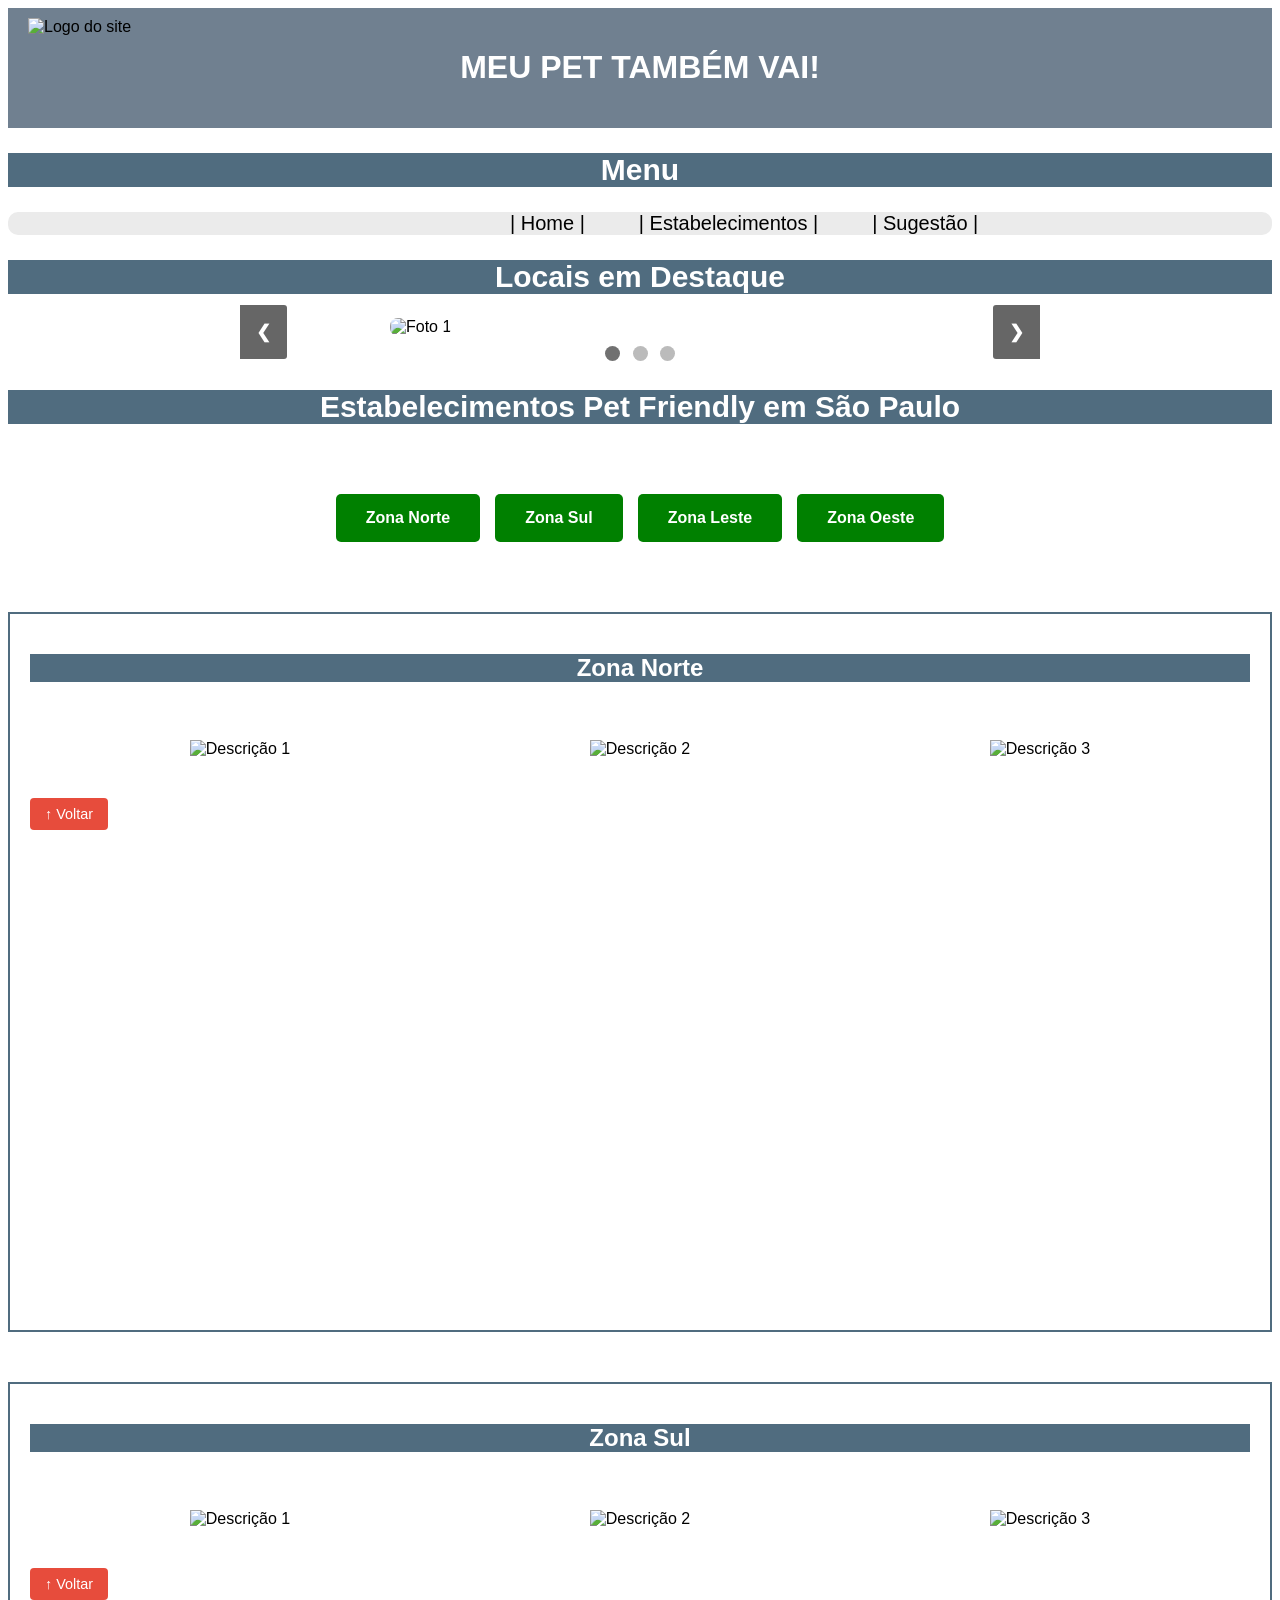
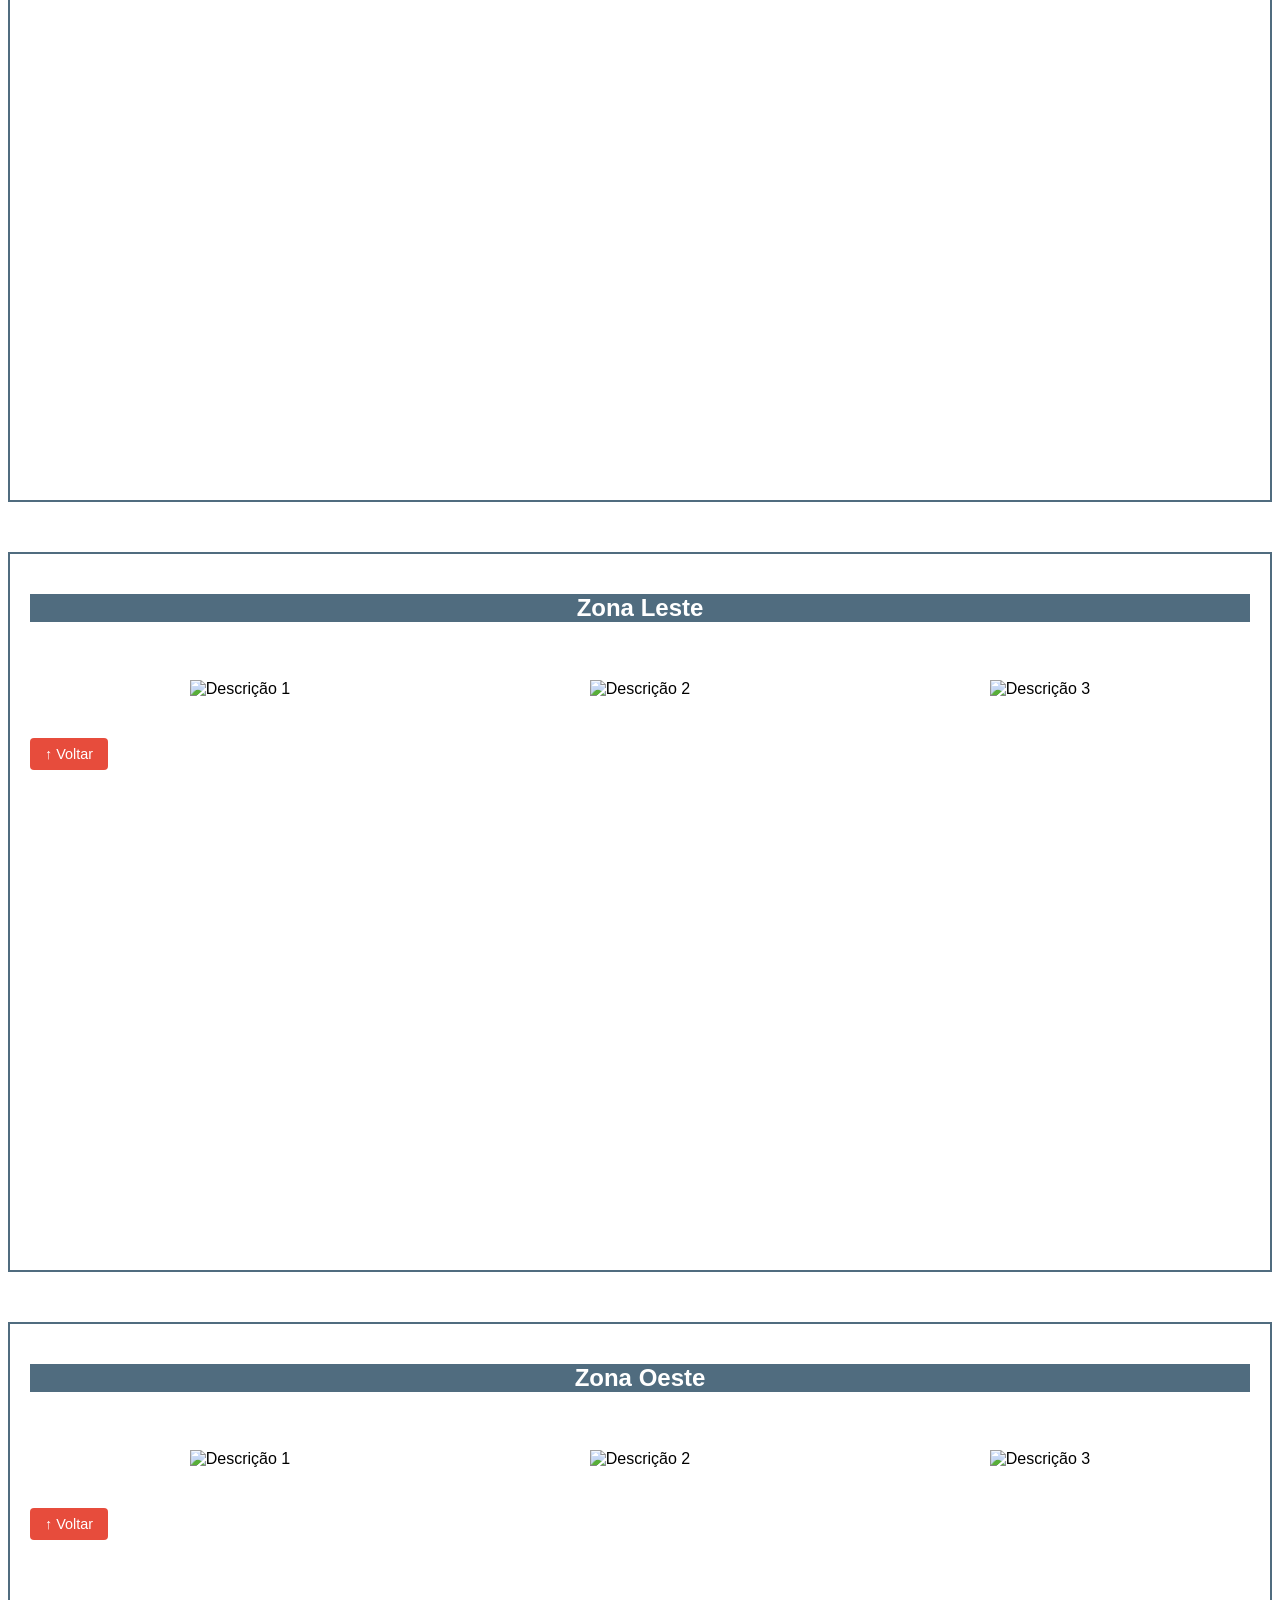
==== Estabelecimentos.html @ c89eccc4 "Update Estabelecimentos.html" ====
<!DOCTYPE html>
<html lang="pt-BR">
	<head>
		<meta charset="UTF-8">
		<meta name="viewport" content="width=device-width, initial-scale=1.0">
		<title>Meu pet também vai!</title>
		<link rel="stylesheet" type="text/css" href="estilo.css">
		<link rel="icon" type="image/x-icon" href="https://i.postimg.cc/m2wCDkDV/logo.png">

	</head>

	<body>
		<header>
			<div class="logo">
            <img src="https://i.postimg.cc/m2wCDkDV/logo.png" alt="Logo do site" class="no-hover" style=" display: block; margin-left: 0; margin-right: auto; max-height: 100px;">
        	</div>
			<h1 style="font-family: 'Segoe UI', sans-serif;"> MEU PET TAMBÉM VAI! </h1>
		</header>

    <div id="conteudo">
    <h2 style="text-align: center; color: #ffffff; font-size: 30px; background-color: #506c7f; font-family: 'Segoe UI', sans-serif;">Menu</h2>
        
    <ul class="menu_principal">
      <li><a href="index.html" class="link_menu"> |  Home  |</a></li>
      <li><a href="#secao2" class="link_menu"> |  Estabelecimentos   |</a></li>
      <li><a href="formulario.html" class="link_menu"> |  Sugestão   |</a></li>
    </ul>
    </div>

		<div>
			<h2 style="text-align: center; color: #ffffff; font-size: 30px; background-color: #506c7f;">Locais em Destaque</h2>
		</div>

  		<style> /* Caixa para imagens em destaque */
   		 * { box-sizing: border-box;}
   		 body { font-family: Arial, sans-serif; margin: 0; }

    	.slideshow-container {
     	 position: relative;
     	 max-width: 800px;
     	 margin: auto;
  		}

   		.slide {
      	display: none;
    	}

    	.slide img {
    	 width: 60%;
     	 border-radius: 8px;
   		}

    /* Botões de navegação - Caixa */
   		.prev, .next {
      	cursor: pointer;
      	position: absolute;
      	top: 50%;
      	width: auto;
      	padding: 16px;
      	margin-top: -22px;
      	color: white;
      	font-weight: bold;
     	 font-size: 18px;
     	 transition: 0.3s;
      	border-radius: 0 3px 3px 0;
      	user-select: none;
      	background-color: rgba(0,0,0,0.6);
    	}

    	.next {
     	right: 0;
      	border-radius: 3px 0 0 3px;
    	}

    	.prev:hover, .next:hover {
      	background-color: rgba(0,0,0,0.6);
    	}

    	/* Pontos das imagens em destaque */
    	.dots {
     	 text-align: center;
      	margin-top: 10px;
    	}

    	.dot {
      	cursor: pointer;
      	height: 15px;
      	width: 15px;
      	margin: 0 4px;
      	background-color: #bbb;
     	border-radius: 50%;
      	display: inline-block;
      	transition: background-color 0.3s;
    	}

    	.active, .dot:hover {
      	background-color: #717171;
    	}
  		</style>

<div class="slideshow-container">
  <div class="slide">
    <img src="https://i.postimg.cc/rwqGCbzG/Caetanos.png" alt="Foto 1">
  </div>

  <div class="slide">
    <img src="https://i.postimg.cc/4ywbHQZt/panni.png" alt="Foto 2">
  </div>

  <div class="slide">
    <img src="https://i.postimg.cc/59G8Tyy0/pet-park.png" alt="Foto 3">
  </div>

  <!-- Botões direita e esquerda -->
  <a class="prev" onclick="mudarSlide(-1)">&#10094;</a>
  <a class="next" onclick="mudarSlide(1)">&#10095;</a>
</div>

<div class="dots">
  <span class="dot" onclick="slideAtual(1)"></span>
  <span class="dot" onclick="slideAtual(2)"></span>
  <span class="dot" onclick="slideAtual(3)"></span>
</div>

<script>
  let indiceSlide = 1;
  mostrarSlide(indiceSlide);

  function mudarSlide(n) {
    mostrarSlide(indiceSlide += n);
  }

  function slideAtual(n) {
    mostrarSlide(indiceSlide = n);
  }

  function mostrarSlide(n) {
    let i;
    let slides = document.getElementsByClassName("slide");
    let dots = document.getElementsByClassName("dot");
    if (n > slides.length) { indiceSlide = 1 }
    if (n < 1) { indiceSlide = slides.length }
    for (i = 0; i < slides.length; i++) {
      slides[i].style.display = "none";
    }
    for (i = 0; i < dots.length; i++) {
      dots[i].className = dots[i].className.replace(" active", "");
    }
    slides[indiceSlide-1].style.display = "block";
    dots[indiceSlide-1].className += " active";
  }

  // Troca automática a cada 5 segundos
  setInterval(() => {
    mudarSlide(1);
  }, 5000);
</script>

    <div>
    <section id="secao2">
      <h2>Estabelecimentos Pet Friendly em São Paulo</h2>
    </section>
    </div>

    <div id="ancora-menu" class="menu-central">
        <a href="#setor1" class="botao-principal">Zona Norte</a>
        <a href="#setor2" class="botao-principal">Zona Sul</a>
        <a href="#setor3" class="botao-principal">Zona Leste</a>
        <a href="#setor4" class="botao-principal">Zona Oeste</a>
    </div>

    <script> // Modal das imagens
    function openModal(title, text) {
      document.getElementById('modalTitle').innerText = title;
      document.getElementById('modalBody').innerText = text;
      document.getElementById('infoModal').style.display = 'block';
    }

    function closeModal() {
      document.getElementById('infoModal').style.display = 'none';
    }

    // Fecha o modal se o usuário clicar fora da caixa branca
    window.onclick = function(event) {
      const modal = document.getElementById('infoModal');
      if (event.target == modal) {
        modal.style.display = "none";
      }
    }
    </script>

        <section id="setor1">
            <h2 style="background-color: #506c7f; color: white; text-align: center;">Zona Norte</h2><br>
              <section class="image-gallery">
              <div class="card" onclick="openModal('Cachorródromo Freguesia do Ó', 'Rua Nazário Pagano, 294 - Freguesia do Ó.')">
                <img src="https://i.postimg.cc/yN1VDdQ1/FREGUESIA.png" alt="Descrição 1">
              </div>

              <div class="card" onclick="openModal('Panni Padaria Artesanal', 'Rua Ismael Neri, 485 - Água Fria.')">
                <img src="https://i.postimg.cc/3NCG3z4p/panni.png" alt="Descrição 2">
              </div>

              <div class="card" onclick="openModal('Mobi Hamburgueria', 'Rua Professor Lourival Gomes Machado, 254 - Santana.')">
                <img src="https://i.postimg.cc/qBcH3KYt/mobiham.png" alt="Descrição 3">
              </div>
            </section>
            <div id="infoModal" class="modal">
              <div class="modal-content">
                <span class="close" onclick="closeModal()">&times;</span>
                <h2 id="modalTitle">Título</h2>
                <p id="modalBody">Texto explicativo...</p>
              </div>
            </div> 
            <a href="#secao2" class="botao-voltar">↑ Voltar</a>
        </section>

        <section id="setor2">
            <h2 style="background-color: #506c7f; color: white; text-align: center;">Zona Sul</h2><br>
            <section class="image-gallery">
              <div class="card" onclick="openModal('Garagem Comes e Bebes', 'Rua Itacaiúna, 61 - Vila Andrade.')">
                <img src="https://i.postimg.cc/P53v2WnD/garagem.png" alt="Descrição 1">
              </div>

              <div class="card" onclick="openModal('O Jardim - Café e Brunch', 'Rua Princesa Isabel, 1372 - Campo Belo.')">
                <img src="https://i.postimg.cc/7YPg9YTy/jardim-caf.png" alt="Descrição 2">
              </div>

              <div class="card" onclick="openModal('Quintal do Marajoara', 'Rua Sargento Francisco Boeming, 200 - Jardim Marajoara')">
                <img src="https://i.postimg.cc/y8Q3vmC9/marajoara.png" alt="Descrição 3">
              </div>
            </section>
            <div id="infoModal" class="modal">
              <div class="modal-content">
                <span class="close" onclick="closeModal()">&times;</span>
                <h2 id="modalTitle">Título</h2>
                <p id="modalBody">Texto explicativo...</p>
              </div>
            </div> 
            <a href="#secao2" class="botao-voltar">↑ Voltar</a>
        </section>

        <section id="setor3">
            <h2 style="background-color: #506c7f; color: white; text-align: center;">Zona Leste</h2><br>
            <section class="image-gallery">
              <div class="card" onclick="openModal('Cachorródromo - Itacão Vila Curuçá', 'Rua Pedro Meira - Vila Curuçá Velha.')">
                <img src="https://i.postimg.cc/Gh7KWskX/cachorrodromo.png" alt="Descrição 1">
              </div>

              <div class="card" onclick="openModal('Frutaria Pitaya', 'Rua Monte Serrat, 1439 - Tatuapé.')">
                <img src="https://i.postimg.cc/9F8b6qGJ/frutaria.png" alt="Descrição 2">
              </div>

              <div class="card" onclick="openModal('Lazy Park & Food', 'Rua Itabaiana, 727 - Belenzinho.')">
                <img src="https://i.postimg.cc/qMbwPC8w/lazy.png" alt="Descrição 3">
              </div>
            </section>
            <div id="infoModal" class="modal">
              <div class="modal-content">
                <span class="close" onclick="closeModal()">&times;</span>
                <h2 id="modalTitle">Título</h2>
                <p id="modalBody">Texto explicativo...</p>
              </div>
            </div> 
            <a href="#secao2" class="botao-voltar">↑ Voltar</a>
        </section>

        <section id="setor4">
            <h2 style="background-color: #506c7f; color: white; text-align: center;">Zona Oeste</h2><br>
            <section class="image-gallery">
              <div class="card" onclick="openModal('Botanikafé', 'Rua Padre Garcia Velho, 56 - Pinheiros.')">
                <img src="https://i.postimg.cc/sg75mn40/BOTANIKAFE.png" alt="Descrição 1">
              </div>

              <div class="card" onclick="openModal('Mercearia Mercedes', 'Avenida Mercedes, 411 - Alto da Lapa.')">
                <img src="https://i.postimg.cc/13wDBWrj/MERCEARIA.png" alt="Descrição 2">
              </div>

              <div class="card" onclick="openModal('Reserva Rooftop - Parrilla & Pasta', 'Rua Marc Chagal, SN, Jardim das Perdizes - Em frente ao portão 2')">
                <img src="https://i.postimg.cc/VknXg7Wh/ROOFTOP.png" alt="Descrição 3">
              </div>
            </section>
            <div id="infoModal" class="modal">
              <div class="modal-content">
                <span class="close" onclick="closeModal()">&times;</span>
                <h2 id="modalTitle">Título</h2>
                <p id="modalBody">Texto explicativo...</p>
              </div>
            </div> 
            <a href="#secao2" class="botao-voltar">↑ Voltar</a>
        </section>

<script> // ao recarregar a página volta para o início.
    if (history.scrollRestoration) {
    history.scrollRestoration = 'manual';
}
</script>

	</body>
</html>
---- estilo.css ----
header {
    display: flex;
    align-items: center;
    justify-content: center;
    background-color: slategray;
    padding: 20px;
    position: relative;
    width: auto;
}

header .logo {
    position: absolute;
    left: 20px;
}

header .logo img {
    height: 100px;
}

header h1 {
    color: white;
    font-size: 2rem;
    text-align: center;
    font-family: Arial, sans-serif;
}

.menu_principal{
  margin-left: 450px;
  margin-right: 400px;
  padding-inline-start: 480px;
}

#conteudo ul {
	list-style-type: none;
	margin: 0;
	padding: 1;
	width: auto;
  height: 25;
  display: flex;
  gap: 30px;
	background-color: #ebebeb;
	border-radius: 10px;
}

#conteudo li a {
	display: inline;
	color: #000;
  padding: 2px 2px;
  margin-left: 20px;
	text-decoration: none;
	border-radius: 10px;
}

li a:hover {
	background-color: #b2b2b2;
	color: white;
    border-radius: auto;
}

.slide img{
  width: auto;
  height: 60%;
  margin-left: 150px;
  border-radius: 8px;
}

.link_menu {
	font-size: 20px;
	font-family: 'Verdana', sans-serif;
}

#conteudo img {
	margin-left: 20px;
    transition: transform 0.3s, box-shadow 0.3s;
    }

    img:hover {
      transform: scale(1.1); /* aumenta a imagem */
      box-shadow: 0 0 20px rgba(0, 0, 0, 0.5); /* adiciona sombra */
    }

html {
  scroll-behavior: smooth;
}

  #secao2 h2 {
    text-align: center;
    color: #ffffff;
    font-size: 30px;
    background-color: #506c7f;
  }

  .caixa-texto h2{
    margin-top: -30px;
  }

/* Classe para "resetar" a imagem específica */
.no-hover:hover {
  opacity: 1 !important;
  transform: none !important;
  cursor: default;
  box-shadow: none;
}

/* Layout da Galeria */
.image-gallery {
  display: flex;
  justify-content: space-around;
  gap: 20px;
  padding: 20px;
}

.card img {
  width: 100%;
  max-width: 300px;
  cursor: pointer;
  transition: transform 0.3s;
}

.card img:hover {
  transform: scale(1.05);
}

/* Estilo do Modal (Escondido por padrão) */
.modal {
  display: none; 
  position: fixed;
  z-index: 1000;
  left: 0;
  top: 0;
  width: 100%;
  height: 100%;
  background-color: rgba(0,0,0,0.7);
}

.modal-content {
  background-color: white;
  margin: 15% auto;
  padding: 20px;
  width: 50%;
  border-radius: 8px;
  position: relative;
}

.close {
  position: absolute;
  right: 20px;
  top: 10px;
  font-size: 28px;
  cursor: pointer;
}

    html {
        scroll-behavior: smooth;
    }

    body {
        font-family: 'Segoe UI', sans-serif;
        margin: 0;
        padding: 8px;
        background-color: #ffffff;
    }

    /* Container dos 4 botões principais */
    .menu-central {
        display: flex;
        justify-content: center;
        gap: 15px;
        margin: 70px 0; /* Espaço grande para testar o scroll */
    }

    .botao-principal {
        padding: 15px 30px;
        background-color: green;
        color: white;
        text-decoration: none;
        border-radius: 5px;
        font-weight: bold;
    }

    .botao-principal:hover {
        background-color: #2c3e50;

    }

    /* Botão de voltar dentro de cada setor */
    .botao-voltar {
        display: inline-block;
        margin-top: 20px;
        padding: 8px 15px;
        background-color: #e74c3c;
        color: white;
        text-decoration: none;
        border-radius: 4px;
        font-size: 0.9em;
    }

    .botao-voltar:hover {
        background-color: #c0392b;
    }

#setor1 {
  height: 720px;
  margin-bottom: 50px;
  padding: 20px 20px;
  border-top: 2px solid #506c7f;
  border-left: 2px solid #506c7f;
  border-bottom: 2px solid #506c7f;
  border-right: 2px solid #506c7f;
  background-color: #ffffff;"
}

#setor2 {
  height: 720px;
  margin-bottom: 50px;
  padding: 20px 20px;
  border-top: 2px solid #506c7f;
  border-left: 2px solid #506c7f;
  border-bottom: 2px solid #506c7f;
  border-right: 2px solid #506c7f;
  background-color: #ffffff;"
}

#setor3 {
  height: 720px;
  margin-bottom: 50px;
  padding: 20px 20px;
  border-top: 2px solid #506c7f;
  border-left: 2px solid #506c7f;
  border-bottom: 2px solid #506c7f;
  border-right: 2px solid #506c7f;
  background-color: #ffffff;"
}

#setor4 {
  height: 720px;
  margin-bottom: 50px;
  padding: 20px 20px;
  border-top: 2px solid #506c7f;
  border-left: 2px solid #506c7f;
  border-bottom: 2px solid #506c7f;
  border-right: 2px solid #506c7f;
  background-color: #ffffff;"
}


/* Para dispositivos móveis */

@media screen and (max-width: 1020px) {
 .container-expandido {
  flex-direction: column-reverse;
  margin: 0;
  max-width: 20%;
  height: 280;
 }

 .container-expandido img{
  height: auto;
  width: 360px;
  margin-left: 0;
  margin-top: -110px;
 }

 .caixa-texto{
  height: auto;
  font-size: 11px;
  margin: -30px;
  width: 80%;
 }

 .caixa-texto p, h2 {
  margin-left: -50px;
  margin-right: -30px;
 }
   
  .logo, .link_menu{
        display: none;
        margin-left: 0;
        margin-right: 0;
    }

  #conteudo ul {
  border-style: none;
  margin-left: 0;
  margin-right: 0;
  box-sizing: border-box;
  width: 100%;
  flex-wrap: wrap;
  justify-content: center;
  padding-inline-start: 0;
  }

  #conteudo il a {
  margin-left: 0;
  }

  .slideshow-container{
    margin: 0;
  }

  .slide {
    align-content: center;
    margin-left: -100px;
  }

  #contato h2 {
    color: #ff5500;
    font-size: 24px;
    text-align: center;
  }

  #secao2 h2 {
  text-align: center;
  color: #ffffff;
  font-size: 17px;
  background-color: #506c7f;
  }

  .botao-principal {
   padding: 10px 10px 10px 10px;
   width: 80px;
  }

  .menu-central{
    gap: 12px;
    margin-left: 0;
  }

  #setor1 h2, #setor2 h2, #setor3 h2, #setor4 h2 {
  top: -18px;
  left: 20px;
  padding: 0 10px;
  margin: 0;
  font-size: 24px;
  }

  #setor1, #setor2, #setor3, #setor4{
    height: auto;
  }

  .image-gallery{
    gap: 35px;

  }

  .card img {
    width: 100px;
    height: 168px;
    margin-left: -20px;
  }

  .modal-content{
    margin: 70% auto;
  }
}
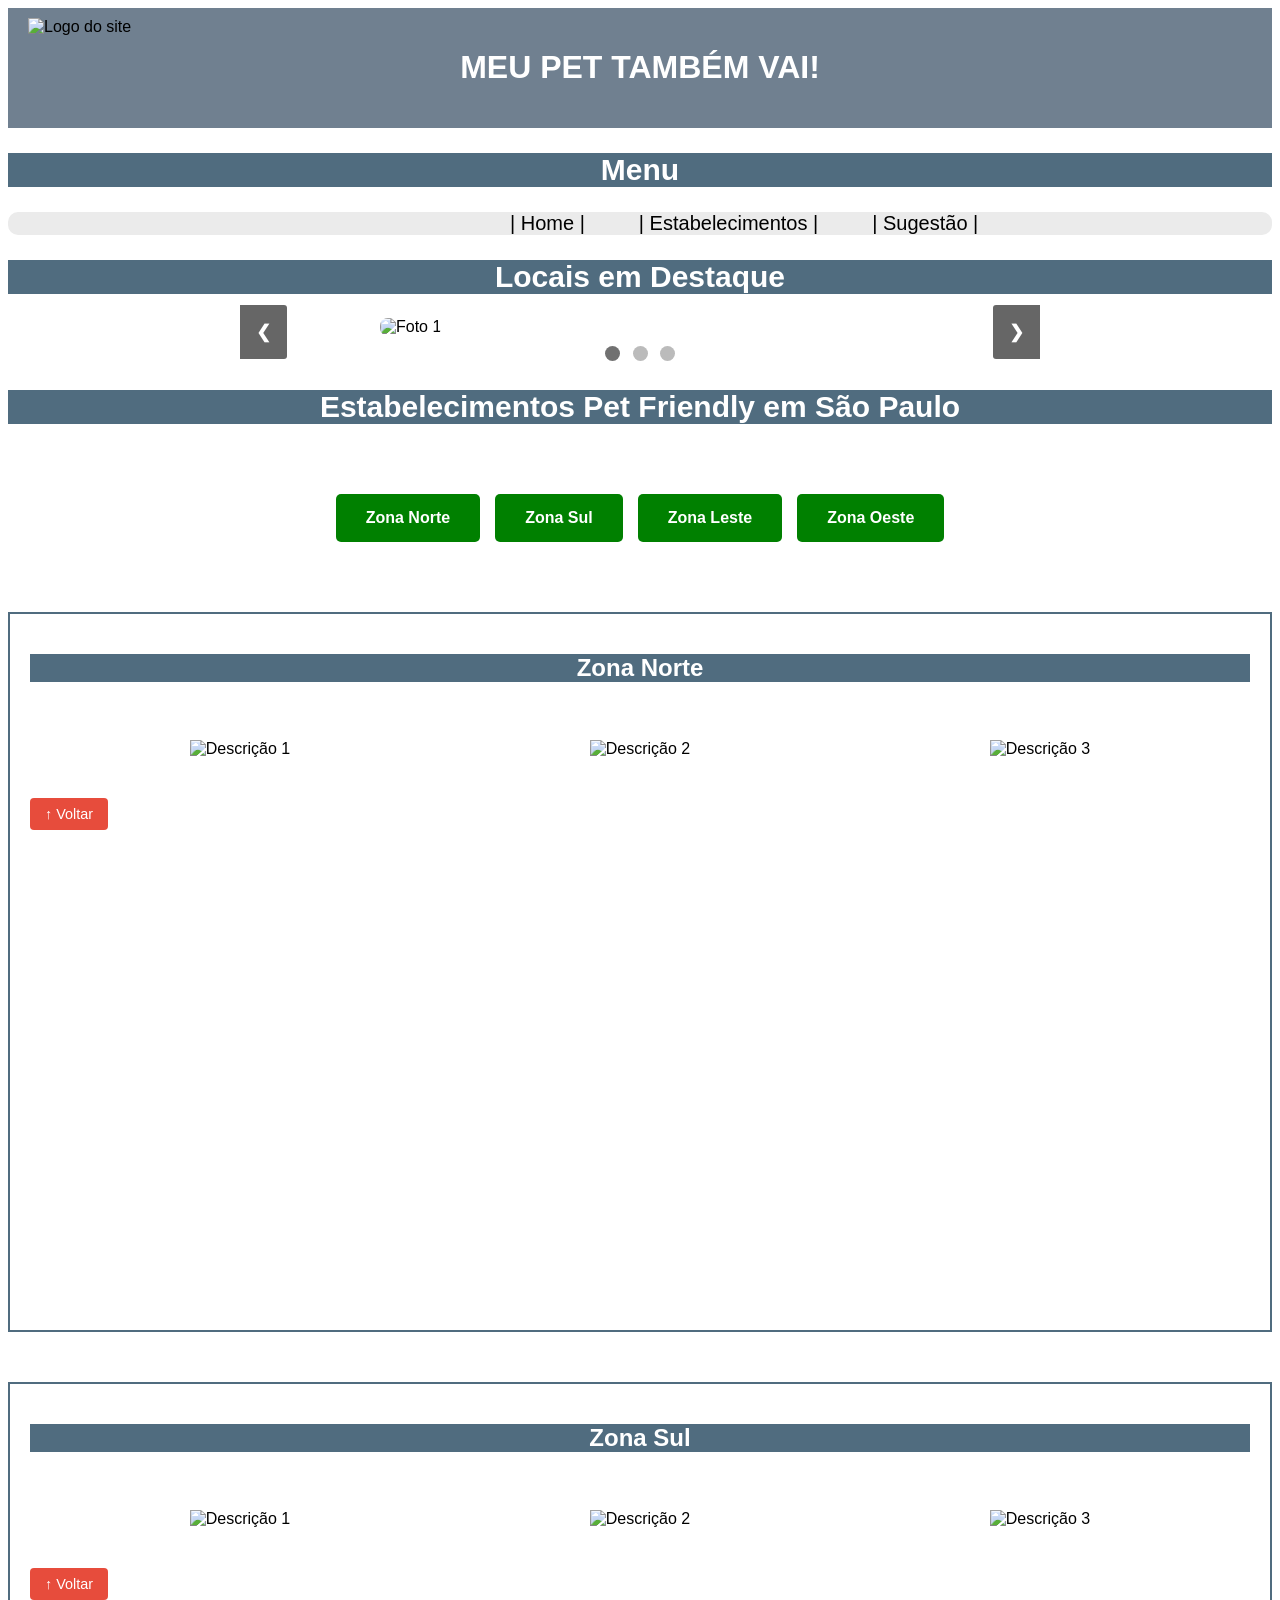
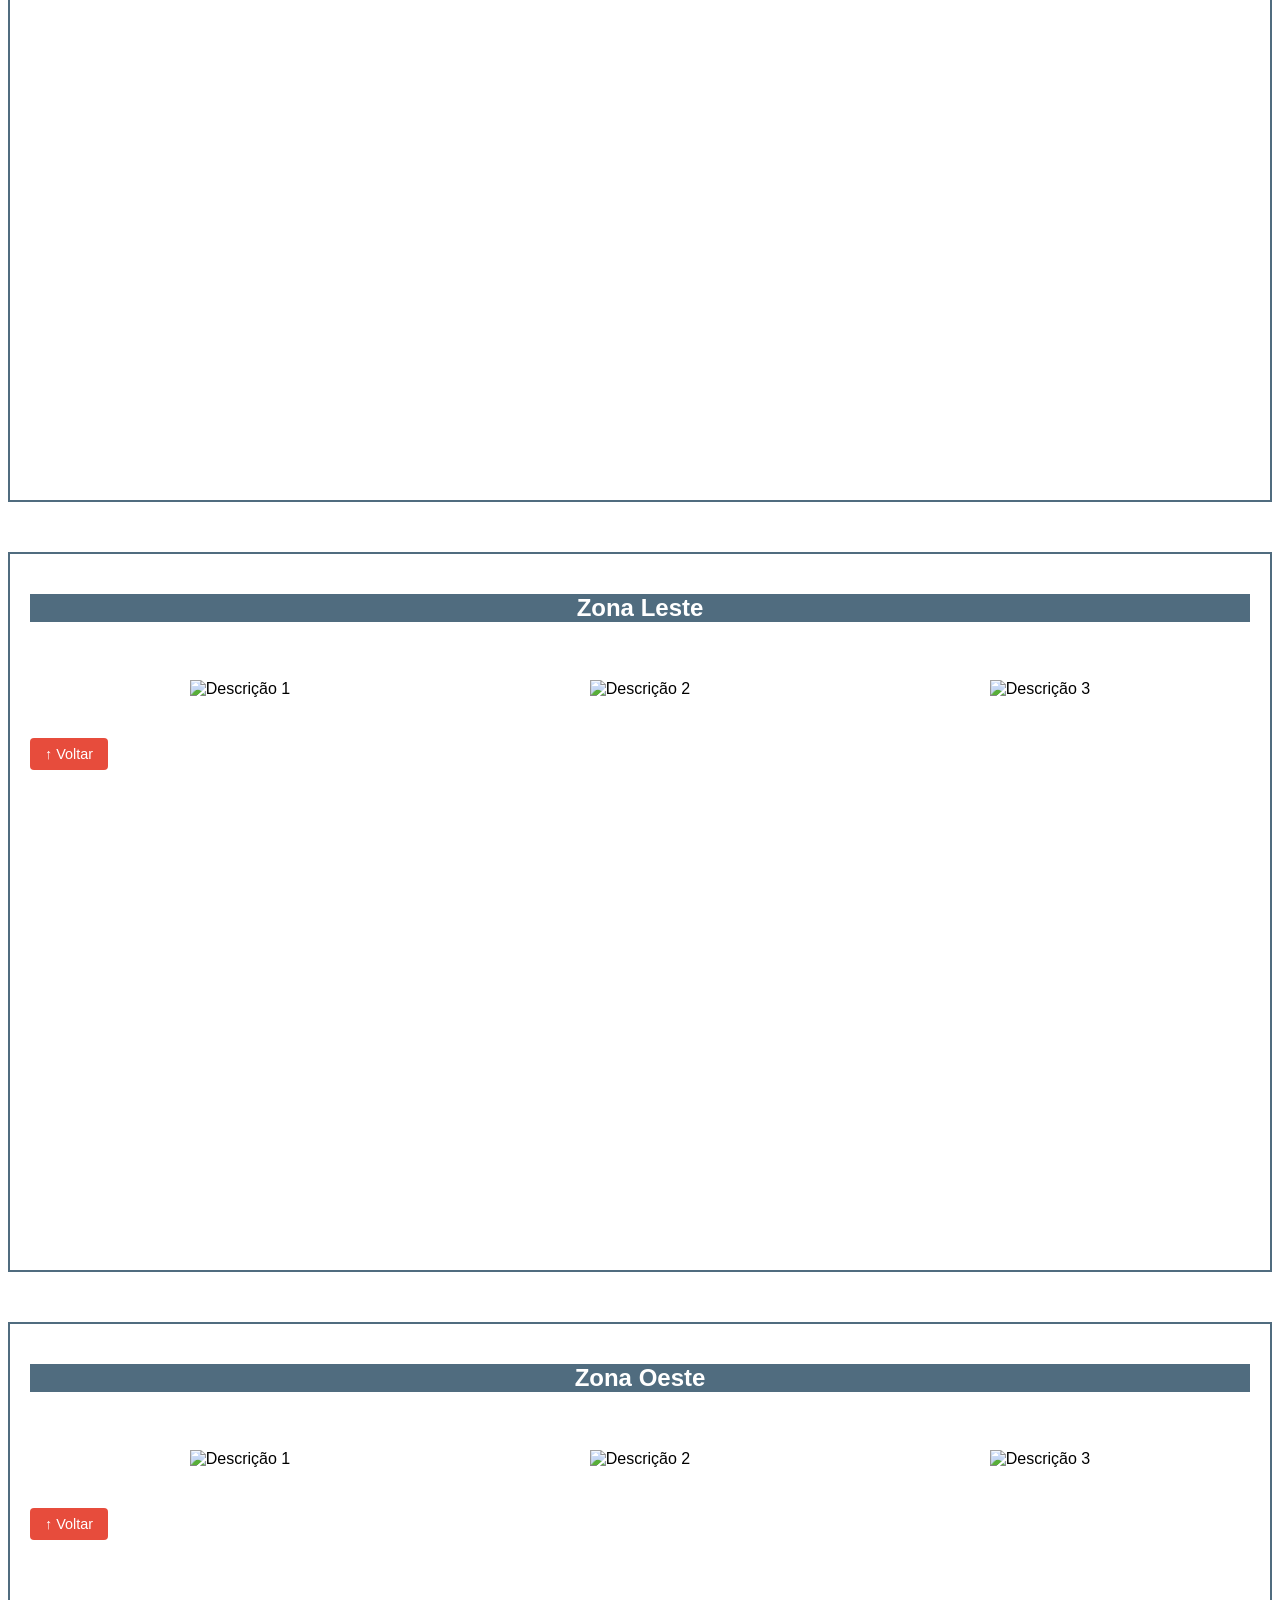
==== commit 3fc2050c: "Update Estabelecimentos.html" ====
--- a/Estabelecimentos.html
+++ b/Estabelecimentos.html
@@ -45,10 +45,11 @@
       	display: none;
     	}
 
-    	.slide img {
-    	 width: 60%;
-     	 border-radius: 8px;
-   		}
+      .slide img {
+       width: 65%;
+       max-height: 80vh;
+       border-radius: 8px;
+      }
 
     /* Botões de navegação - Caixa */
    		.prev, .next {
@@ -100,7 +101,7 @@
 
 <div class="slideshow-container">
   <div class="slide">
-    <img src="https://i.postimg.cc/rwqGCbzG/Caetanos.png" alt="Foto 1">
+    <img src="https://i.postimg.cc/mZmVJ21m/jardim.png" alt="Foto 1">
   </div>
 
   <div class="slide">
@@ -108,7 +109,7 @@
   </div>
 
   <div class="slide">
-    <img src="https://i.postimg.cc/59G8Tyy0/pet-park.png" alt="Foto 3">
+    <img src="https://i.postimg.cc/3RnjsnNm/reserva.png" alt="Foto 3">
   </div>
 
   <!-- Botões direita e esquerda -->
--- a/estilo.css
+++ b/estilo.css
@@ -59,8 +59,7 @@
 
 .slide img{
   width: auto;
-  height: 60%;
-  margin-left: 150px;
+  margin-left: 140px;
   border-radius: 8px;
 }
 
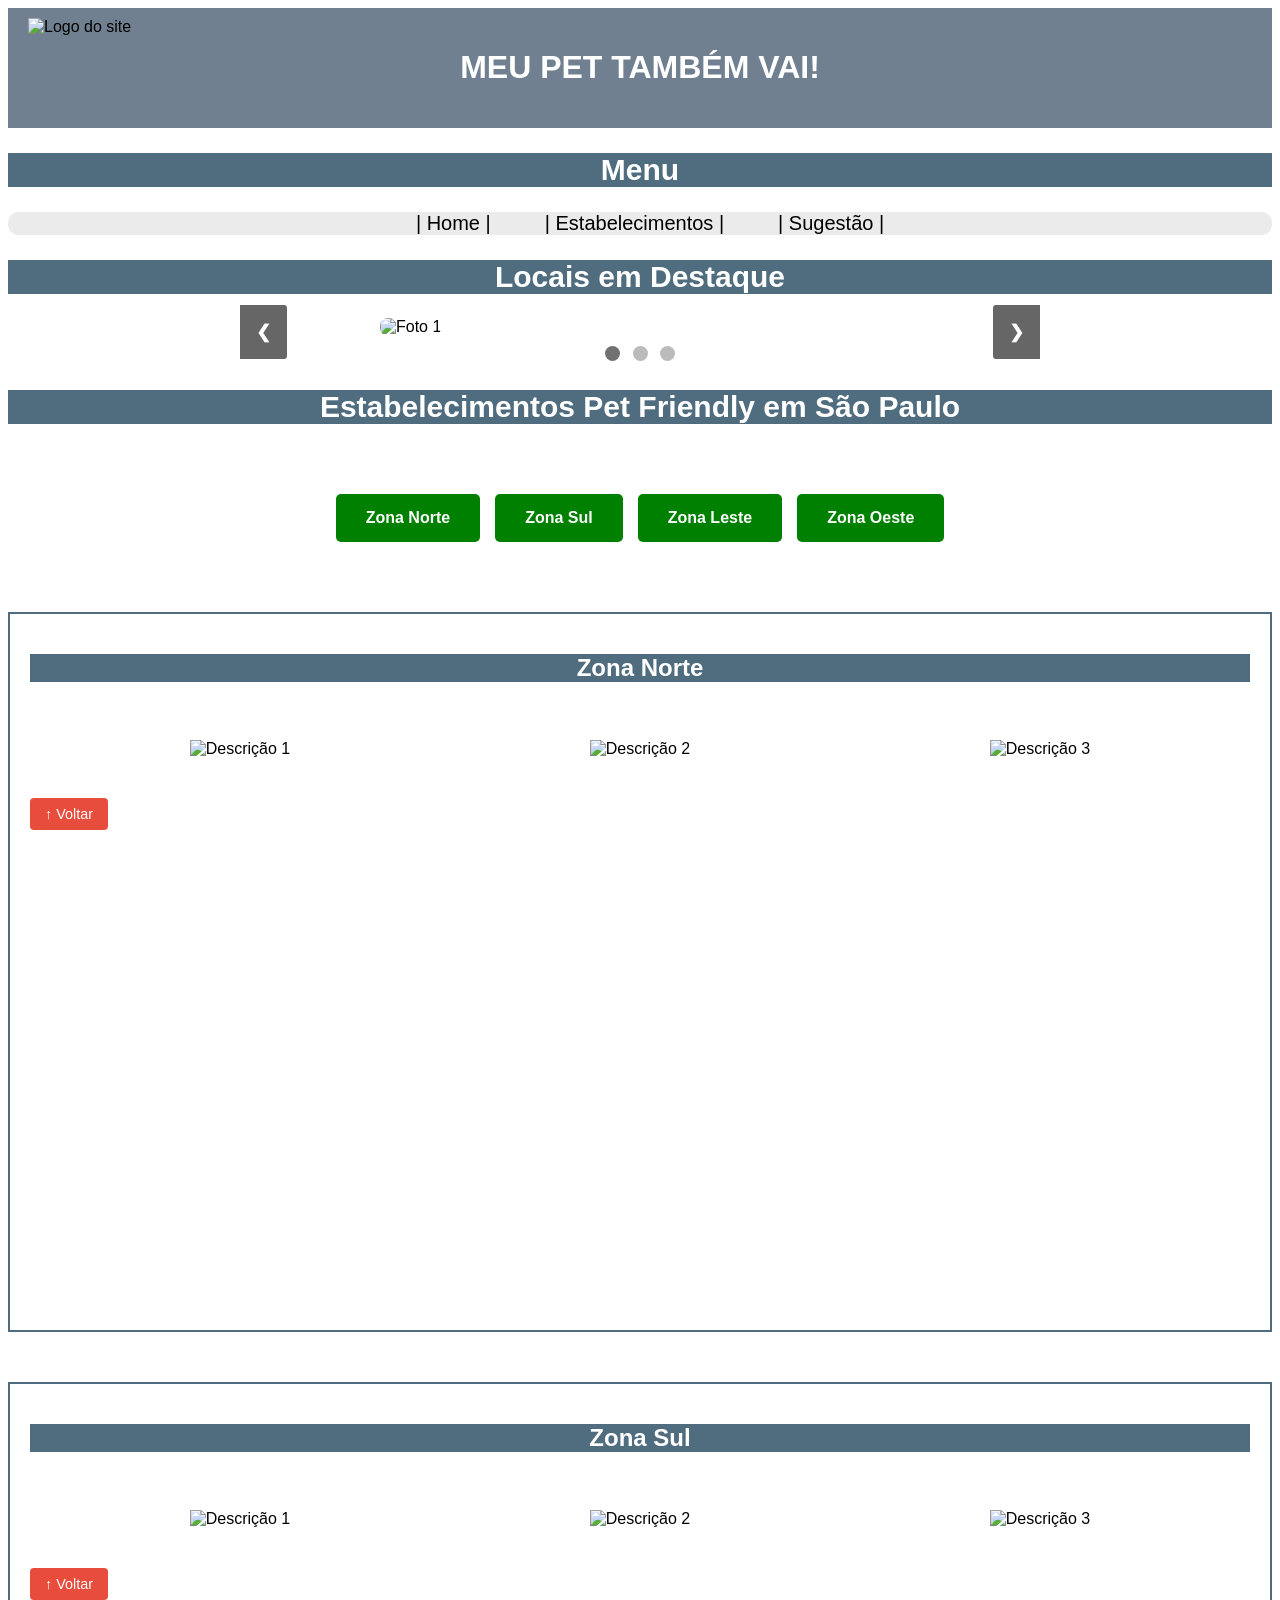
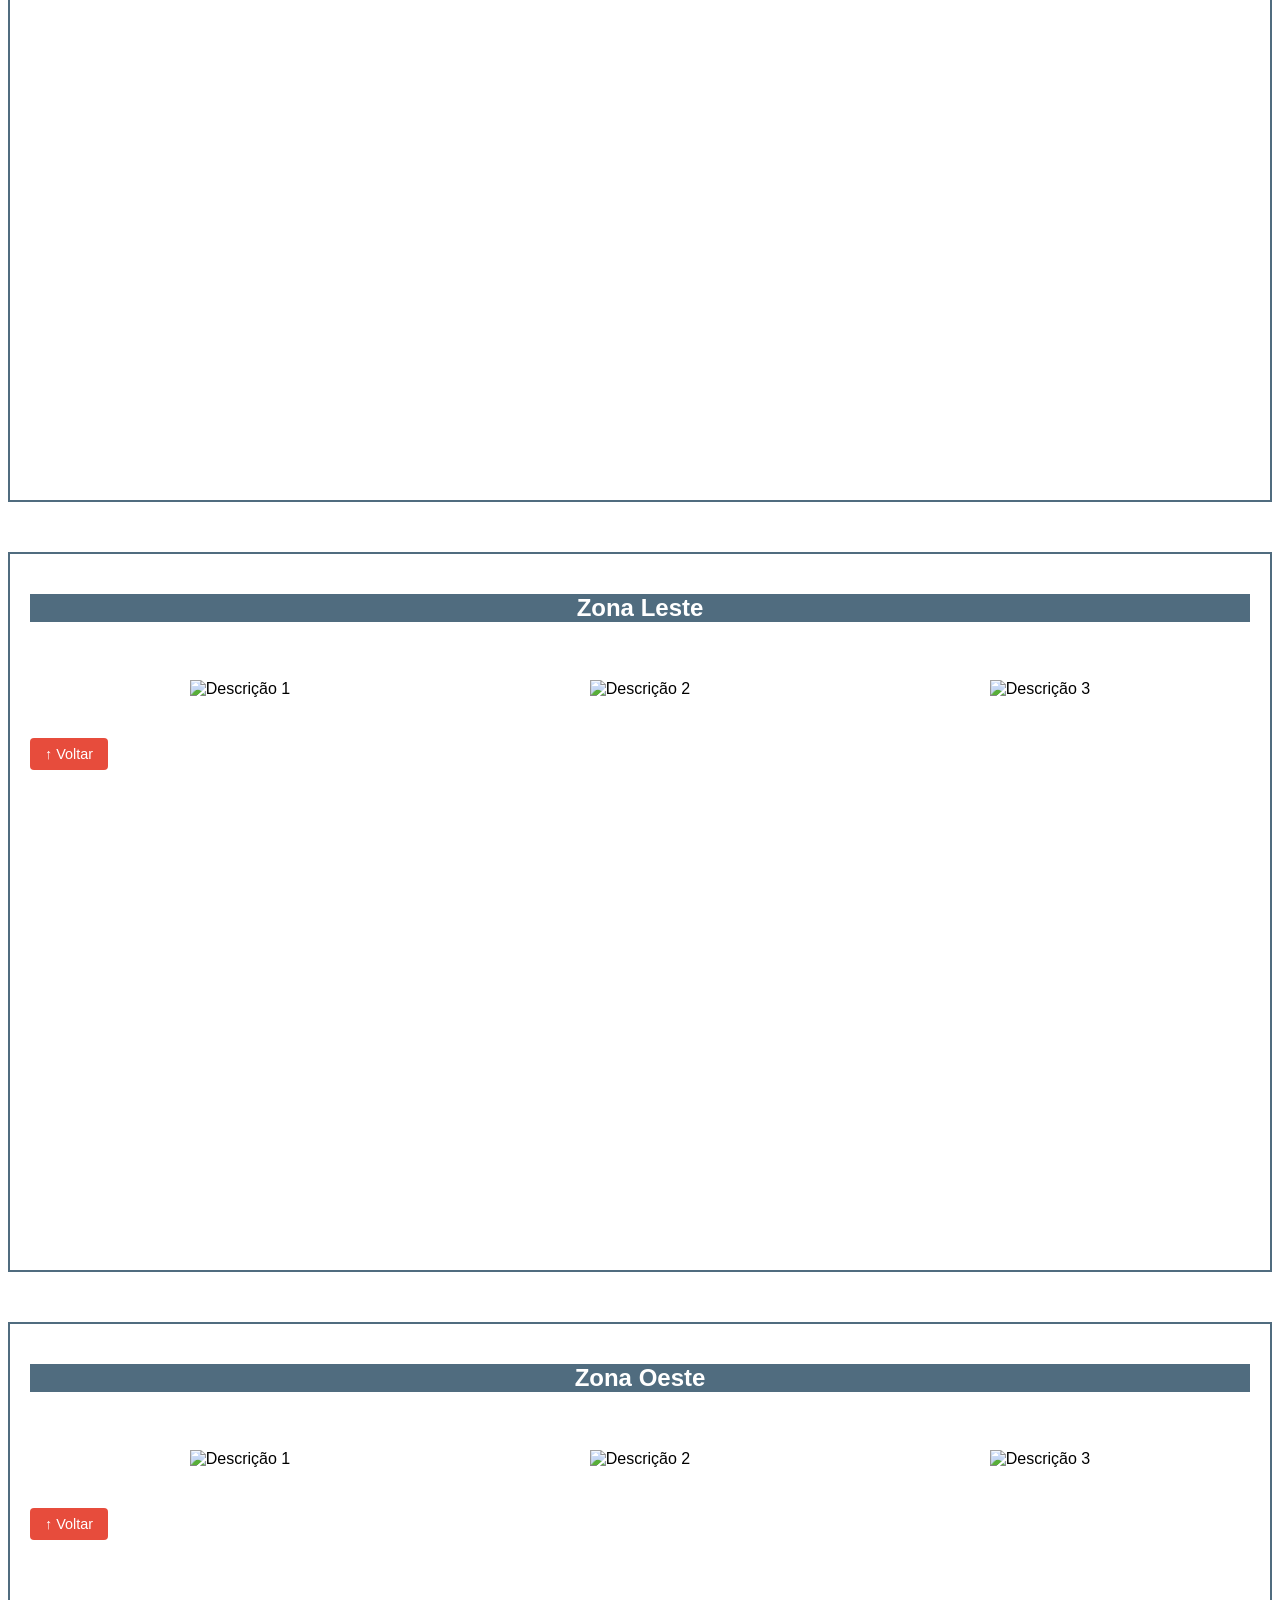
==== commit 67fd3223: "Update Estabelecimentos.html" ====
--- a/Estabelecimentos.html
+++ b/Estabelecimentos.html
@@ -18,7 +18,7 @@
 		</header>
 
     <div id="conteudo">
-    <h2 style="text-align: center; color: #ffffff; font-size: 30px; background-color: #506c7f; font-family: 'Segoe UI', sans-serif;">Menu</h2>
+    <h2 style="text-align: center; color: #ffffff; font-size: 30px; background-color: #506c7f; font-family: 'Segoe UI', sans-serif; margin-left: 0; margin-right: 0;">Menu</h2>
         
     <ul class="menu_principal">
       <li><a href="index.html" class="link_menu"> |  Home  |</a></li>
@@ -28,7 +28,7 @@
     </div>
 
 		<div>
-			<h2 style="text-align: center; color: #ffffff; font-size: 30px; background-color: #506c7f;">Locais em Destaque</h2>
+			<h2 style="text-align: center; color: #ffffff; font-size: 30px; background-color: #506c7f; margin-left: 0; margin-right: 0;">Locais em Destaque</h2>
 		</div>
 
   		<style> /* Caixa para imagens em destaque */
@@ -159,7 +159,7 @@
 
     <div>
     <section id="secao2">
-      <h2>Estabelecimentos Pet Friendly em São Paulo</h2>
+      <h2 style="max-width: auto; margin-left: 0; margin-right: 0;">Estabelecimentos Pet Friendly em São Paulo</h2>
     </section>
     </div>
 
--- a/estilo.css
+++ b/estilo.css
@@ -25,9 +25,10 @@
 }
 
 .menu_principal{
-  margin-left: 450px;
-  margin-right: 400px;
-  padding-inline-start: 480px;
+  max-width: auto;
+  margin-inline: auto;
+  padding-inline: 20px;
+  justify-content: center;
 }
 
 #conteudo ul {
@@ -277,7 +278,17 @@
         margin-left: 0;
         margin-right: 0;
     }
-
+	
+  .menu_principal{
+  align-items: center;
+  gap: 20px;
+  width: 100%;
+  box-sizing: border-box;
+  flex-direction: column;
+  flex-wrap: wrap;
+  text-align: center;
+  }
+	
   #conteudo ul {
   border-style: none;
   margin-left: 0;
@@ -313,6 +324,7 @@
   color: #ffffff;
   font-size: 17px;
   background-color: #506c7f;
+  max-width: auto;
   }
 
   .botao-principal {
